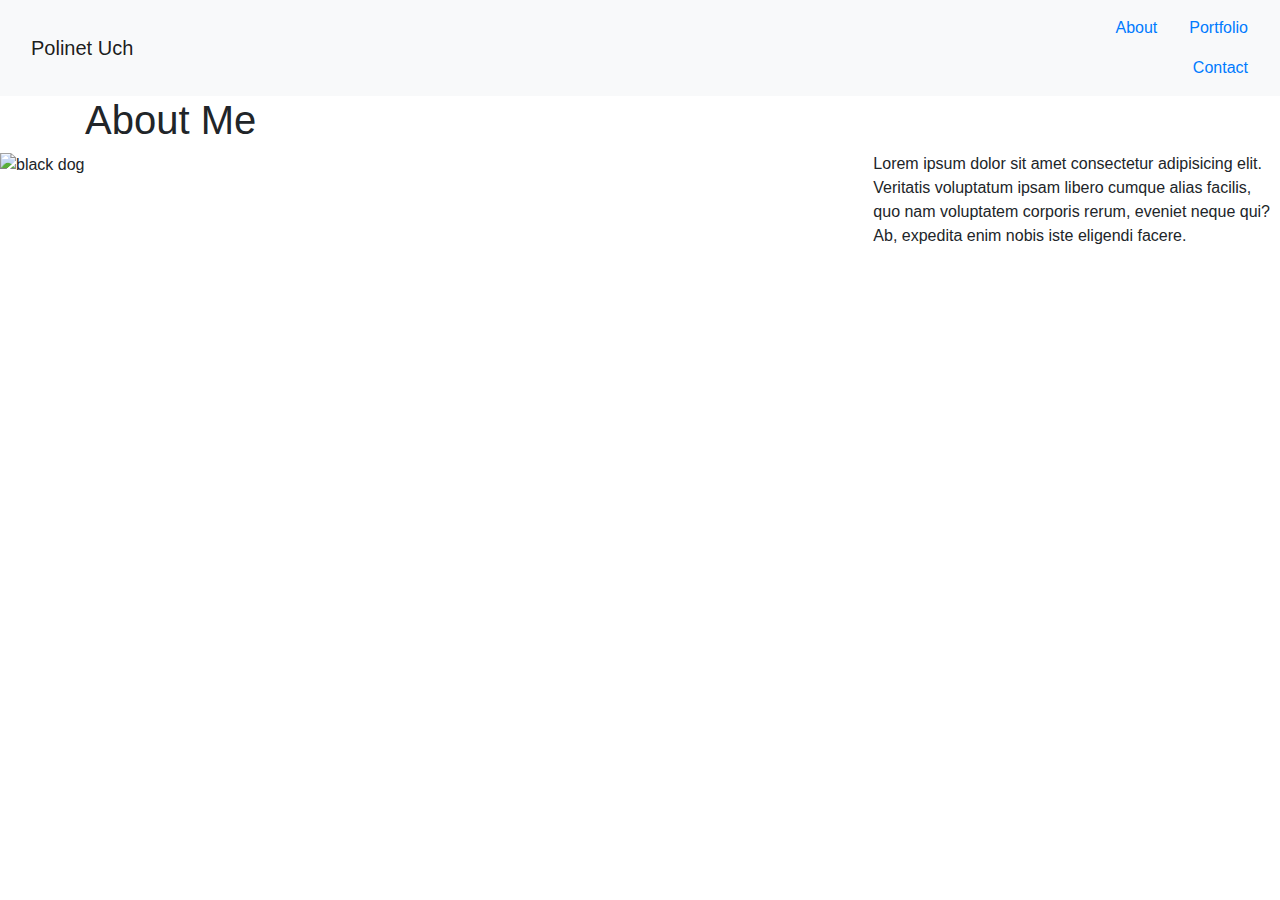
==== index.html @ 7cd897cd "linked bootstrap CDN in the head, added navigation bar, header, thumbnail and text" ====
<!DOCTYPE html>
<html>
  <head>
    <title>About Me-Bootstrap</title>
    <link
      rel="stylesheet"
      href="https://stackpath.bootstrapcdn.com/bootstrap/4.3.1/css/bootstrap.min.css"
      integrity="sha384-ggOyR0iXCbMQv3Xipma34MD+dH/1fQ784/j6cY/iJTQUOhcWr7x9JvoRxT2MZw1T"
      crossorigin="anonymous"
    />
  </head>
</html>
<body>
  <nav class="navbar navbar-expand-lg navbar-light bg-light">
    <div class="container">
      <a class="navbar-brand" href="#">Polinet Uch</a>
    </div>
    <ul class="nav justify-content-end">
      <li class="nav-item">
        <a class="nav-link active" href="#">About</a>
      </li>
      <li class="nav-item">
        <a class="nav-link" href="#">Portfolio</a>
      </li>
      <li class="nav-item">
        <a class="nav-link" href="#">Contact</a>
      </li>
      </li>
    </ul>
  </nav>
  <div class="container">
    <div class="row">
        <div class="col-sm-4">
            <div class="page-header">
                <h1>About Me</h1>
            </div>
        </div>
    </div>
  </div>
  <div class="row">
      <div class="col-sm-8">
        <img src="https://picsum.photos/id/237/200/300" alt="black dog">
      </div>
      <div class="col-sm-4"><p>Lorem ipsum dolor sit amet consectetur adipisicing elit. Veritatis voluptatum ipsam libero cumque alias facilis, quo nam voluptatem corporis rerum, eveniet neque qui? Ab, expedita enim nobis iste eligendi facere.</p></div>
  </div>

</body>
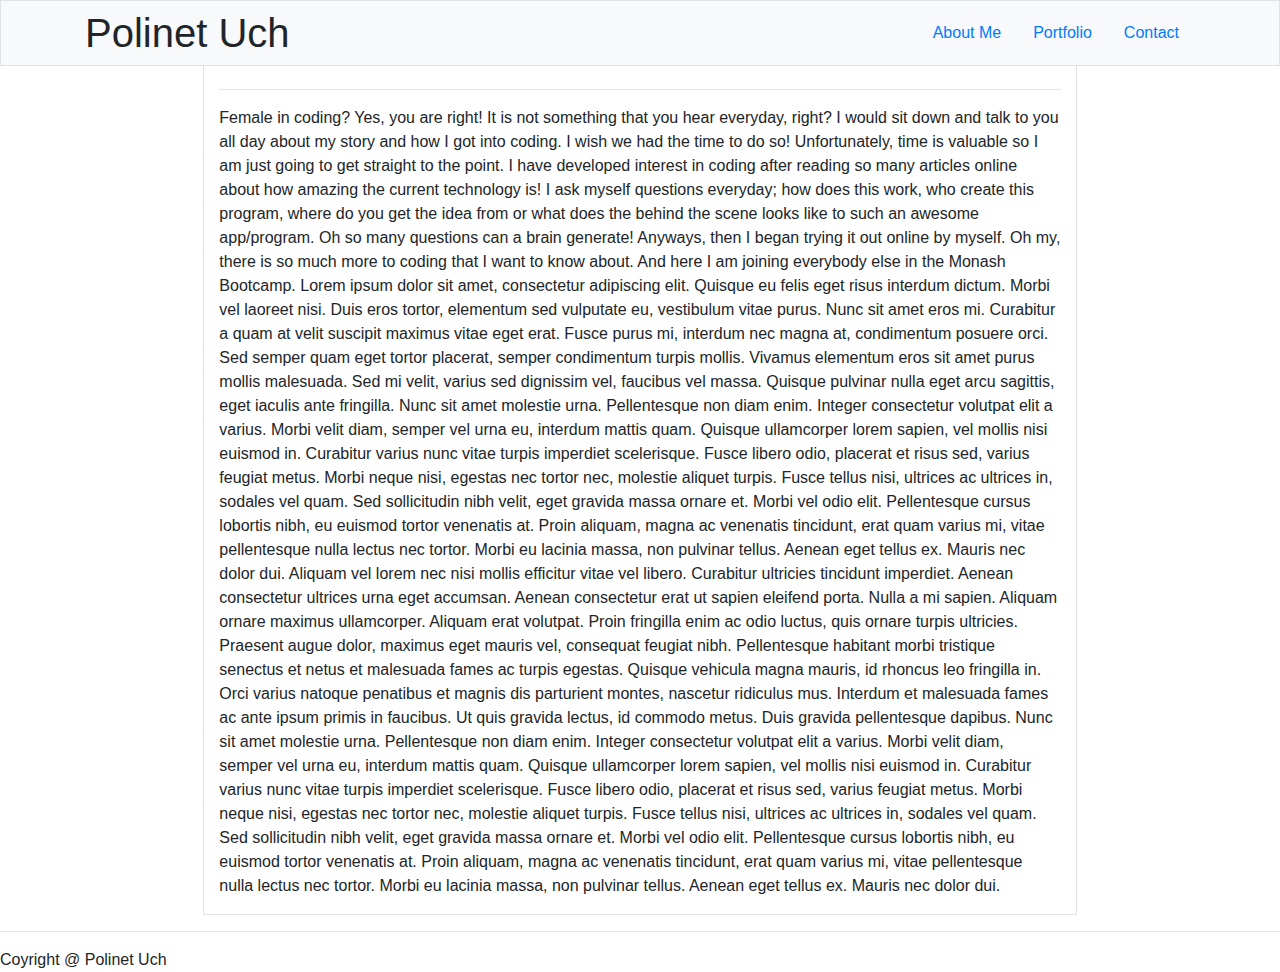
==== commit 7013d15e: "used row and column for the content of the body, style nav bar and added footer" ====
--- a/index.html
+++ b/index.html
@@ -1,47 +1,53 @@
 <!DOCTYPE html>
-<html>
-  <head>
-    <title>About Me-Bootstrap</title>
-    <link
-      rel="stylesheet"
-      href="https://stackpath.bootstrapcdn.com/bootstrap/4.3.1/css/bootstrap.min.css"
-      integrity="sha384-ggOyR0iXCbMQv3Xipma34MD+dH/1fQ784/j6cY/iJTQUOhcWr7x9JvoRxT2MZw1T"
-      crossorigin="anonymous"
-    />
-  </head>
-</html>
-<body>
-  <nav class="navbar navbar-expand-lg navbar-light bg-light">
-    <div class="container">
-      <a class="navbar-brand" href="#">Polinet Uch</a>
-    </div>
-    <ul class="nav justify-content-end">
-      <li class="nav-item">
-        <a class="nav-link active" href="#">About</a>
-      </li>
-      <li class="nav-item">
-        <a class="nav-link" href="#">Portfolio</a>
-      </li>
-      <li class="nav-item">
-        <a class="nav-link" href="#">Contact</a>
-      </li>
-      </li>
-    </ul>
-  </nav>
-  <div class="container">
-    <div class="row">
-        <div class="col-sm-4">
-            <div class="page-header">
-                <h1>About Me</h1>
-            </div>
-        </div>
-    </div>
-  </div>
-  <div class="row">
-      <div class="col-sm-8">
-        <img src="https://picsum.photos/id/237/200/300" alt="black dog">
-      </div>
-      <div class="col-sm-4"><p>Lorem ipsum dolor sit amet consectetur adipisicing elit. Veritatis voluptatum ipsam libero cumque alias facilis, quo nam voluptatem corporis rerum, eveniet neque qui? Ab, expedita enim nobis iste eligendi facere.</p></div>
-  </div>
+<head>
+		<link rel="stylesheet" href="https://stackpath.bootstrapcdn.com/bootstrap/4.3.1/css/bootstrap.min.css" integrity="sha384-ggOyR0iXCbMQv3Xipma34MD+dH/1fQ784/j6cY/iJTQUOhcWr7x9JvoRxT2MZw1T" crossorigin="anonymous">
+		<link rel="stylesheet" type="text/css" href="../Bootstrap-Portfolio/assets/CSS/style.css">
+		<title>Portfolio</title>
+</head>
+<body class="body">
+	<div class="fixed-top">
+		<nav class="navbar navbar-light bg-light border">
+				<div class="container">
+					<div class="bd-brand-item-inverse">
+						<span class="h1">Polinet Uch</span>
+					</div>
+				<ul class="nav justify-content-end">
+					<li class="nav-item">
+						<a class="nav-link active" href="index.html">About Me</a>
+					</li>
+					<li class="nav-item">
+						<a class="nav-link" href="portfolio.html">Portfolio</a>
+					</li>
+					<li class="nav-item">
+						<a class="nav-link" href="contact.html">Contact</a>
+					</li>
+				</ul>
+			</nav>
+	</div>
+<br>
+	<div class="row">
+		<div class="col-2">
+			Col 1 of 3
+			</div>
+		<div class="col-8 content border">
+				<!-- <img src="assets/images/coding.jpg" class="image"> -->
+				<h1>About Me</h1><hr>
+					<p class="paragraph">Female in coding? Yes, you are right! It is not something that you hear everyday, right? I would sit down and talk to you all day about my story and how I got into coding. I wish we had the time to do so! Unfortunately, time is valuable so I am just going to get straight to the point. I have developed interest in coding after reading so many articles online about how amazing the current technology is! I ask myself questions everyday; how does this work, who create this program, where do you get the idea from or what does the behind the scene looks like to such an awesome app/program. Oh so many questions can a brain generate! Anyways, then I began trying it out online by myself. Oh my, there is so much more to coding that I want to know about. And here I am joining everybody else in the Monash Bootcamp.
+						Lorem ipsum dolor sit amet, consectetur adipiscing elit. Quisque eu felis eget risus interdum dictum. Morbi vel laoreet nisi. Duis eros tortor, elementum sed vulputate eu, vestibulum vitae purus. Nunc sit amet eros mi. Curabitur a quam at velit suscipit maximus vitae eget erat. Fusce purus mi, interdum nec magna at, condimentum posuere orci. Sed semper quam eget tortor placerat, semper condimentum turpis mollis. Vivamus elementum eros sit amet purus mollis malesuada. Sed mi velit, varius sed dignissim vel, faucibus vel massa. Quisque pulvinar nulla eget arcu sagittis, eget iaculis ante fringilla.
 
+						Nunc sit amet molestie urna. Pellentesque non diam enim. Integer consectetur volutpat elit a varius. Morbi velit diam, semper vel urna eu, interdum mattis quam. Quisque ullamcorper lorem sapien, vel mollis nisi euismod in. Curabitur varius nunc vitae turpis imperdiet scelerisque. Fusce libero odio, placerat et risus sed, varius feugiat metus. Morbi neque nisi, egestas nec tortor nec, molestie aliquet turpis. Fusce tellus nisi, ultrices ac ultrices in, sodales vel quam. Sed sollicitudin nibh velit, eget gravida massa ornare et. Morbi vel odio elit. Pellentesque cursus lobortis nibh, eu euismod tortor venenatis at. Proin aliquam, magna ac venenatis tincidunt, erat quam varius mi, vitae pellentesque nulla lectus nec tortor. Morbi eu lacinia massa, non pulvinar tellus. Aenean eget tellus ex. Mauris nec dolor dui.
+
+						Aliquam vel lorem nec nisi mollis efficitur vitae vel libero. Curabitur ultricies tincidunt imperdiet. Aenean consectetur ultrices urna eget accumsan. Aenean consectetur erat ut sapien eleifend porta. Nulla a mi sapien. Aliquam ornare maximus ullamcorper. Aliquam erat volutpat. Proin fringilla enim ac odio luctus, quis ornare turpis ultricies. Praesent augue dolor, maximus eget mauris vel, consequat feugiat nibh. Pellentesque habitant morbi tristique senectus et netus et malesuada fames ac turpis egestas. Quisque vehicula magna mauris, id rhoncus leo fringilla in. Orci varius natoque penatibus et magnis dis parturient montes, nascetur ridiculus mus. Interdum et malesuada fames ac ante ipsum primis in faucibus. Ut quis gravida lectus, id commodo metus. Duis gravida pellentesque dapibus.
+						Nunc sit amet molestie urna. Pellentesque non diam enim. Integer consectetur volutpat elit a varius. Morbi velit diam, semper vel urna eu, interdum mattis quam. Quisque ullamcorper lorem sapien, vel mollis nisi euismod in. Curabitur varius nunc vitae turpis imperdiet scelerisque. Fusce libero odio, placerat et risus sed, varius feugiat metus. Morbi neque nisi, egestas nec tortor nec, molestie aliquet turpis. Fusce tellus nisi, ultrices ac ultrices in, sodales vel quam. Sed sollicitudin nibh velit, eget gravida massa ornare et. Morbi vel odio elit. Pellentesque cursus lobortis nibh, eu euismod tortor venenatis at. Proin aliquam, magna ac venenatis tincidunt, erat quam varius mi, vitae pellentesque nulla lectus nec tortor. Morbi eu lacinia massa, non pulvinar tellus. Aenean eget tellus ex. Mauris nec dolor dui.</p>
+		  			</section>
+					</div>
+					<div class="col-2">
+						Col 3 of 3
+					</div>
+			</div>
+<hr class="hr">
+<footer class="footer">Coyright @ Polinet Uch</footer>
+	</div>
+</div>
 </body>
+</html>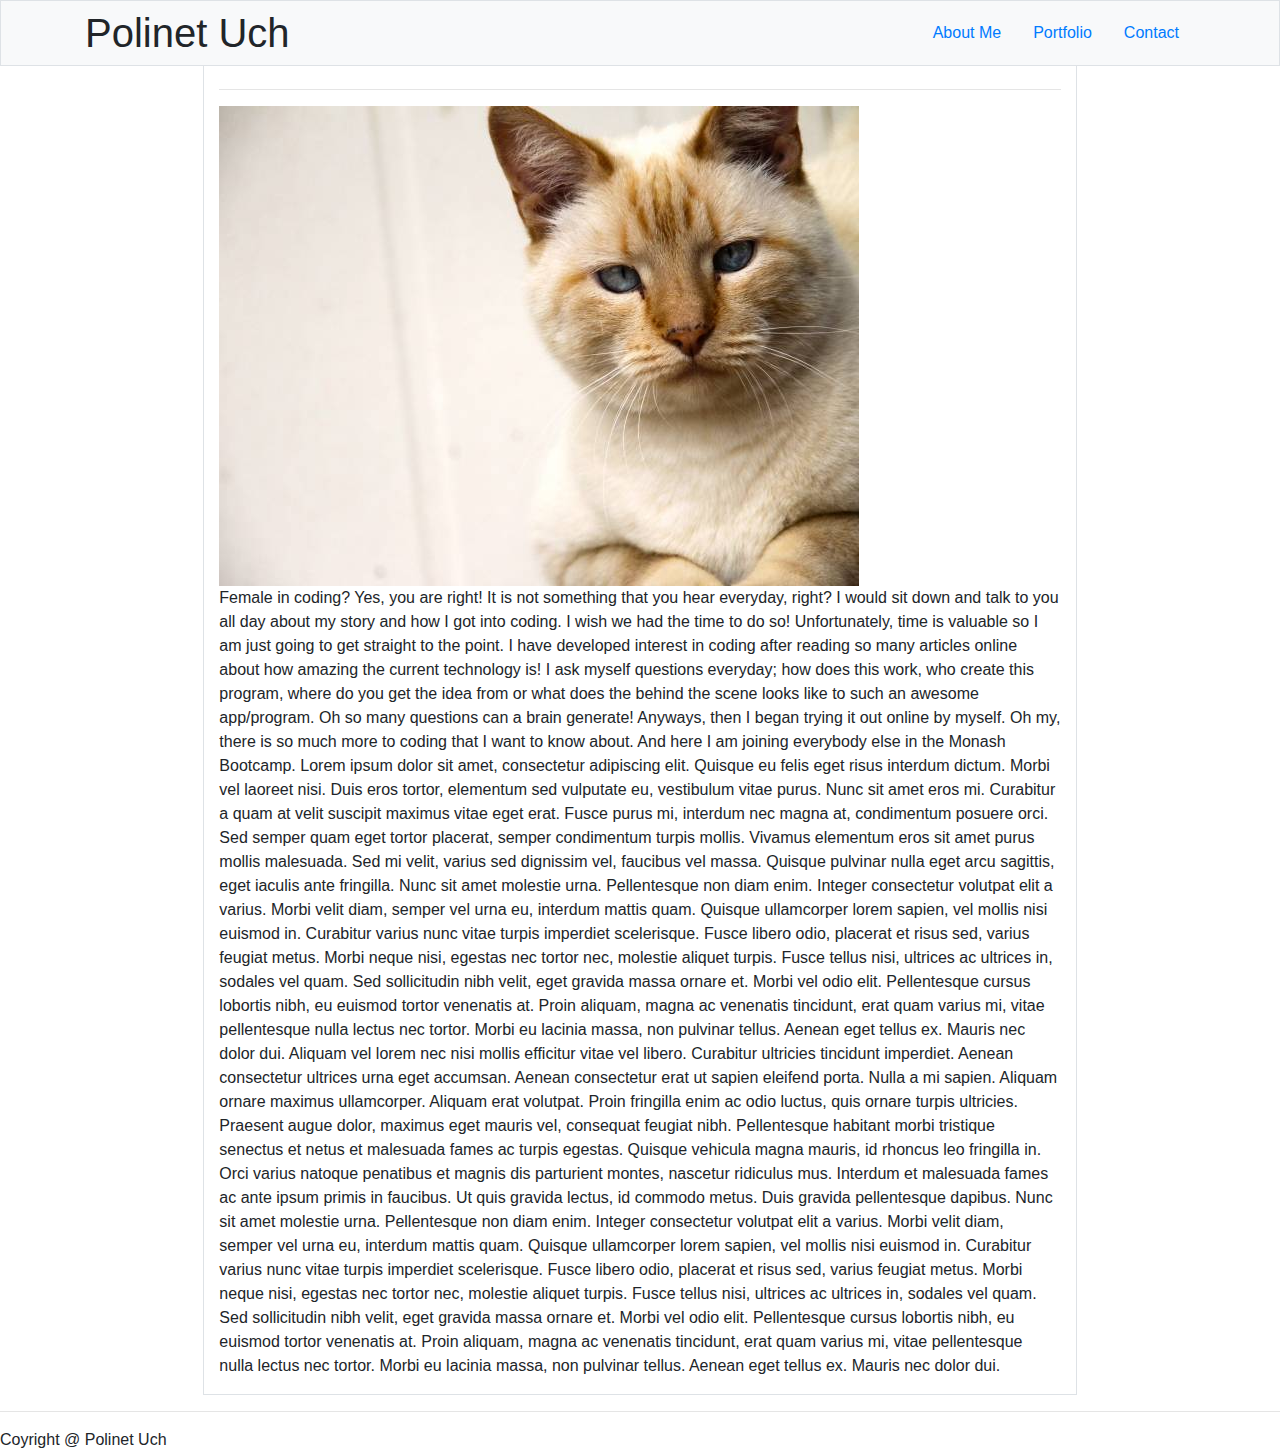
==== commit 9170d311: "added image in the body content, used float and adjusted width and margin" ====
--- a/index.html
+++ b/index.html
@@ -30,9 +30,9 @@
 			Col 1 of 3
 			</div>
 		<div class="col-8 content border">
-				<!-- <img src="assets/images/coding.jpg" class="image"> -->
 				<h1>About Me</h1><hr>
-					<p class="paragraph">Female in coding? Yes, you are right! It is not something that you hear everyday, right? I would sit down and talk to you all day about my story and how I got into coding. I wish we had the time to do so! Unfortunately, time is valuable so I am just going to get straight to the point. I have developed interest in coding after reading so many articles online about how amazing the current technology is! I ask myself questions everyday; how does this work, who create this program, where do you get the idea from or what does the behind the scene looks like to such an awesome app/program. Oh so many questions can a brain generate! Anyways, then I began trying it out online by myself. Oh my, there is so much more to coding that I want to know about. And here I am joining everybody else in the Monash Bootcamp.
+				<img src="assets/images/cat.jpg" class="image">	
+				<p class="paragraph">Female in coding? Yes, you are right! It is not something that you hear everyday, right? I would sit down and talk to you all day about my story and how I got into coding. I wish we had the time to do so! Unfortunately, time is valuable so I am just going to get straight to the point. I have developed interest in coding after reading so many articles online about how amazing the current technology is! I ask myself questions everyday; how does this work, who create this program, where do you get the idea from or what does the behind the scene looks like to such an awesome app/program. Oh so many questions can a brain generate! Anyways, then I began trying it out online by myself. Oh my, there is so much more to coding that I want to know about. And here I am joining everybody else in the Monash Bootcamp.
 						Lorem ipsum dolor sit amet, consectetur adipiscing elit. Quisque eu felis eget risus interdum dictum. Morbi vel laoreet nisi. Duis eros tortor, elementum sed vulputate eu, vestibulum vitae purus. Nunc sit amet eros mi. Curabitur a quam at velit suscipit maximus vitae eget erat. Fusce purus mi, interdum nec magna at, condimentum posuere orci. Sed semper quam eget tortor placerat, semper condimentum turpis mollis. Vivamus elementum eros sit amet purus mollis malesuada. Sed mi velit, varius sed dignissim vel, faucibus vel massa. Quisque pulvinar nulla eget arcu sagittis, eget iaculis ante fringilla.
 
 						Nunc sit amet molestie urna. Pellentesque non diam enim. Integer consectetur volutpat elit a varius. Morbi velit diam, semper vel urna eu, interdum mattis quam. Quisque ullamcorper lorem sapien, vel mollis nisi euismod in. Curabitur varius nunc vitae turpis imperdiet scelerisque. Fusce libero odio, placerat et risus sed, varius feugiat metus. Morbi neque nisi, egestas nec tortor nec, molestie aliquet turpis. Fusce tellus nisi, ultrices ac ultrices in, sodales vel quam. Sed sollicitudin nibh velit, eget gravida massa ornare et. Morbi vel odio elit. Pellentesque cursus lobortis nibh, eu euismod tortor venenatis at. Proin aliquam, magna ac venenatis tincidunt, erat quam varius mi, vitae pellentesque nulla lectus nec tortor. Morbi eu lacinia massa, non pulvinar tellus. Aenean eget tellus ex. Mauris nec dolor dui.
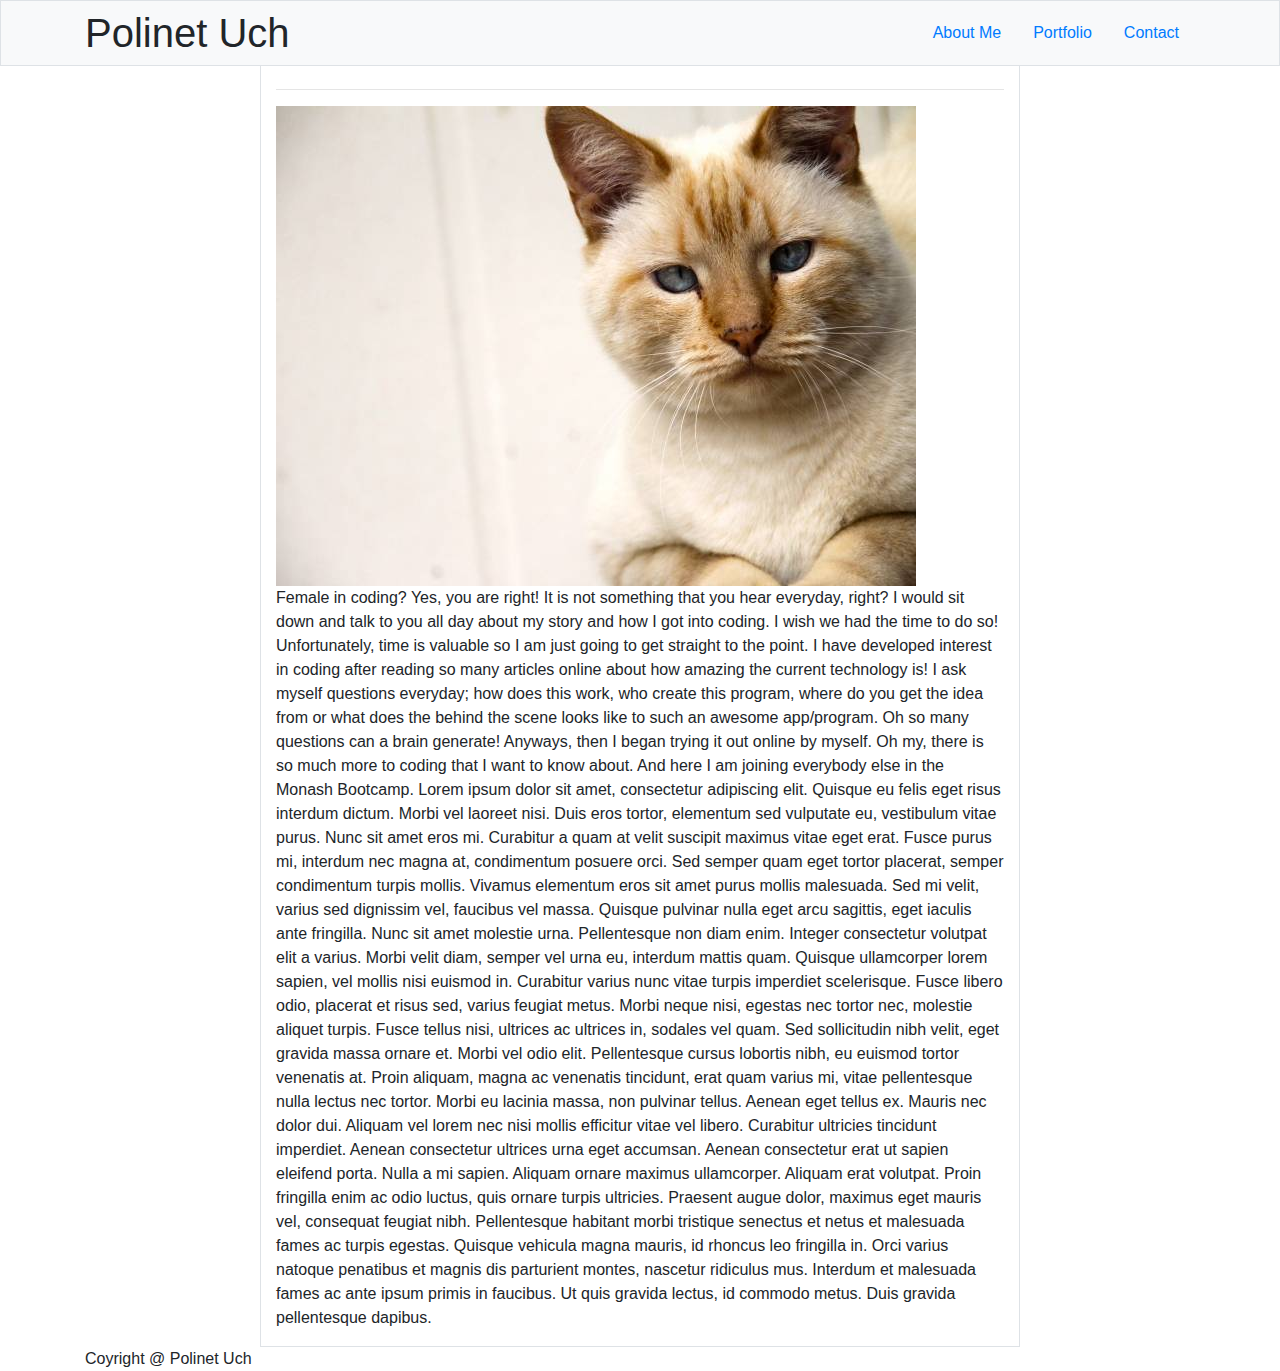
==== commit f8a05706: "edited code in the contact page and adjusted the width of footer" ====
--- a/index.html
+++ b/index.html
@@ -2,7 +2,7 @@
 <head>
 		<link rel="stylesheet" href="https://stackpath.bootstrapcdn.com/bootstrap/4.3.1/css/bootstrap.min.css" integrity="sha384-ggOyR0iXCbMQv3Xipma34MD+dH/1fQ784/j6cY/iJTQUOhcWr7x9JvoRxT2MZw1T" crossorigin="anonymous">
 		<link rel="stylesheet" type="text/css" href="../Bootstrap-Portfolio/assets/CSS/style.css">
-		<title>Portfolio</title>
+		<title>About Me</title>
 </head>
 <body class="body">
 	<div class="fixed-top">
@@ -25,7 +25,8 @@
 			</nav>
 	</div>
 <br>
-	<div class="row">
+	<div class="container">
+		<div class="row">
 		<div class="col-2">
 			Col 1 of 3
 			</div>
@@ -37,17 +38,11 @@
 
 						Nunc sit amet molestie urna. Pellentesque non diam enim. Integer consectetur volutpat elit a varius. Morbi velit diam, semper vel urna eu, interdum mattis quam. Quisque ullamcorper lorem sapien, vel mollis nisi euismod in. Curabitur varius nunc vitae turpis imperdiet scelerisque. Fusce libero odio, placerat et risus sed, varius feugiat metus. Morbi neque nisi, egestas nec tortor nec, molestie aliquet turpis. Fusce tellus nisi, ultrices ac ultrices in, sodales vel quam. Sed sollicitudin nibh velit, eget gravida massa ornare et. Morbi vel odio elit. Pellentesque cursus lobortis nibh, eu euismod tortor venenatis at. Proin aliquam, magna ac venenatis tincidunt, erat quam varius mi, vitae pellentesque nulla lectus nec tortor. Morbi eu lacinia massa, non pulvinar tellus. Aenean eget tellus ex. Mauris nec dolor dui.
 
-						Aliquam vel lorem nec nisi mollis efficitur vitae vel libero. Curabitur ultricies tincidunt imperdiet. Aenean consectetur ultrices urna eget accumsan. Aenean consectetur erat ut sapien eleifend porta. Nulla a mi sapien. Aliquam ornare maximus ullamcorper. Aliquam erat volutpat. Proin fringilla enim ac odio luctus, quis ornare turpis ultricies. Praesent augue dolor, maximus eget mauris vel, consequat feugiat nibh. Pellentesque habitant morbi tristique senectus et netus et malesuada fames ac turpis egestas. Quisque vehicula magna mauris, id rhoncus leo fringilla in. Orci varius natoque penatibus et magnis dis parturient montes, nascetur ridiculus mus. Interdum et malesuada fames ac ante ipsum primis in faucibus. Ut quis gravida lectus, id commodo metus. Duis gravida pellentesque dapibus.
-						Nunc sit amet molestie urna. Pellentesque non diam enim. Integer consectetur volutpat elit a varius. Morbi velit diam, semper vel urna eu, interdum mattis quam. Quisque ullamcorper lorem sapien, vel mollis nisi euismod in. Curabitur varius nunc vitae turpis imperdiet scelerisque. Fusce libero odio, placerat et risus sed, varius feugiat metus. Morbi neque nisi, egestas nec tortor nec, molestie aliquet turpis. Fusce tellus nisi, ultrices ac ultrices in, sodales vel quam. Sed sollicitudin nibh velit, eget gravida massa ornare et. Morbi vel odio elit. Pellentesque cursus lobortis nibh, eu euismod tortor venenatis at. Proin aliquam, magna ac venenatis tincidunt, erat quam varius mi, vitae pellentesque nulla lectus nec tortor. Morbi eu lacinia massa, non pulvinar tellus. Aenean eget tellus ex. Mauris nec dolor dui.</p>
-		  			</section>
+						Aliquam vel lorem nec nisi mollis efficitur vitae vel libero. Curabitur ultricies tincidunt imperdiet. Aenean consectetur ultrices urna eget accumsan. Aenean consectetur erat ut sapien eleifend porta. Nulla a mi sapien. Aliquam ornare maximus ullamcorper. Aliquam erat volutpat. Proin fringilla enim ac odio luctus, quis ornare turpis ultricies. Praesent augue dolor, maximus eget mauris vel, consequat feugiat nibh. Pellentesque habitant morbi tristique senectus et netus et malesuada fames ac turpis egestas. Quisque vehicula magna mauris, id rhoncus leo fringilla in. Orci varius natoque penatibus et magnis dis parturient montes, nascetur ridiculus mus. Interdum et malesuada fames ac ante ipsum primis in faucibus. Ut quis gravida lectus, id commodo metus. Duis gravida pellentesque dapibus.</p>
 					</div>
 					<div class="col-2">
 						Col 3 of 3
 					</div>
 			</div>
-<hr class="hr">
 <footer class="footer">Coyright @ Polinet Uch</footer>
-	</div>
-</div>
 </body>
-</html>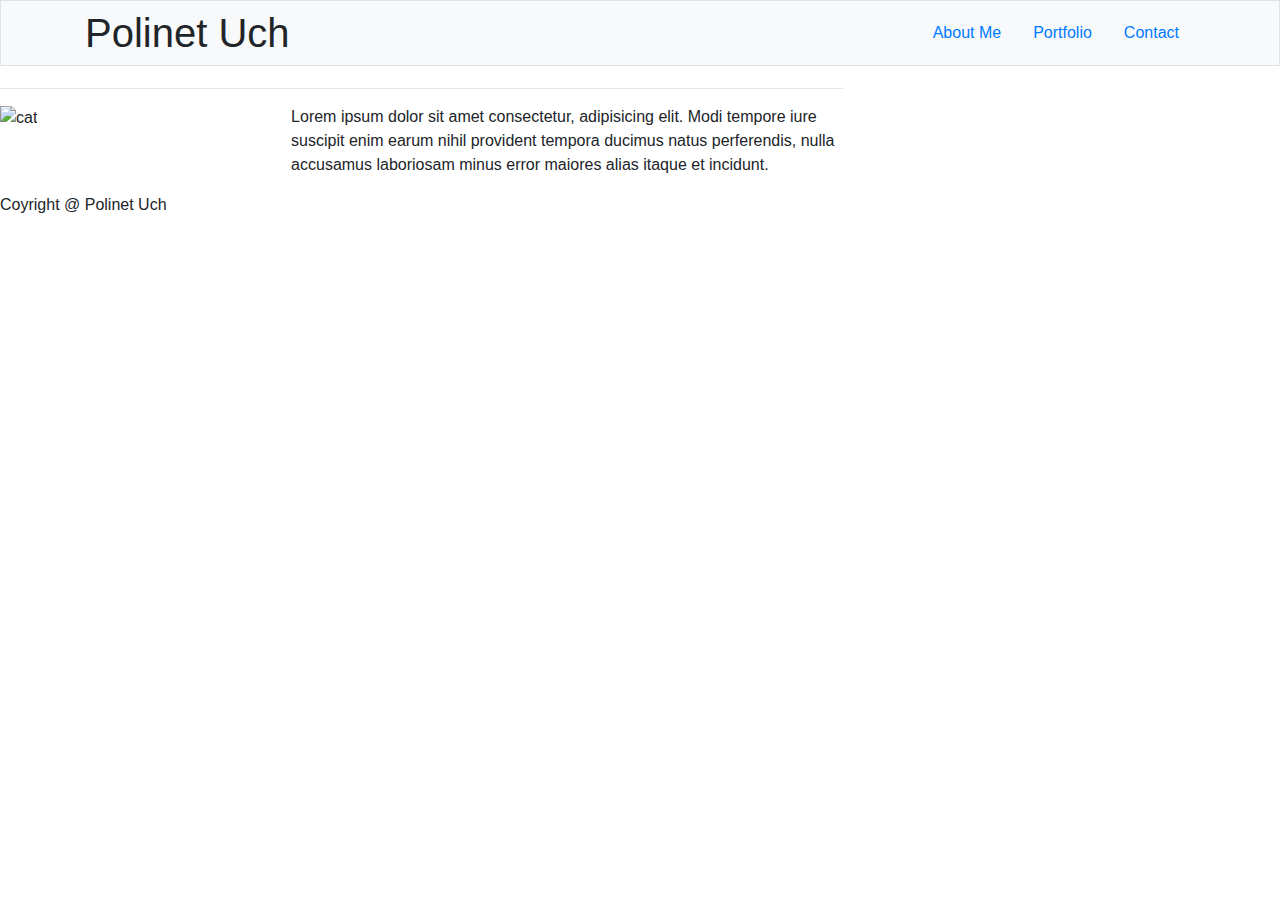
==== commit e0bfcb19: "added rows and columns for the images in the portfolio page" ====
--- a/index.html
+++ b/index.html
@@ -1,48 +1,39 @@
 <!DOCTYPE html>
 <head>
-		<link rel="stylesheet" href="https://stackpath.bootstrapcdn.com/bootstrap/4.3.1/css/bootstrap.min.css" integrity="sha384-ggOyR0iXCbMQv3Xipma34MD+dH/1fQ784/j6cY/iJTQUOhcWr7x9JvoRxT2MZw1T" crossorigin="anonymous">
-		<link rel="stylesheet" type="text/css" href="../Bootstrap-Portfolio/assets/CSS/style.css">
-		<title>About Me</title>
+	<link rel="stylesheet" href="https://stackpath.bootstrapcdn.com/bootstrap/4.3.1/css/bootstrap.min.css" integrity="sha384-ggOyR0iXCbMQv3Xipma34MD+dH/1fQ784/j6cY/iJTQUOhcWr7x9JvoRxT2MZw1T" crossorigin="anonymous">
+	<link rel="stylesheet" type="text/css" href="../Bootstrap-Portfolio/assets/CSS/style.css">
+	<title>About Me</title>
 </head>
 <body class="body">
 	<div class="fixed-top">
 		<nav class="navbar navbar-light bg-light border">
-				<div class="container">
-					<div class="bd-brand-item-inverse">
-						<span class="h1">Polinet Uch</span>
-					</div>
+			<div class="container">
+				<div class="bd-brand-item-inverse">
+					<span class="h1">Polinet Uch</span></div>
 				<ul class="nav justify-content-end">
 					<li class="nav-item">
-						<a class="nav-link active" href="index.html">About Me</a>
-					</li>
+						<a class="nav-link active" href="index.html">About Me</a></li>
 					<li class="nav-item">
-						<a class="nav-link" href="portfolio.html">Portfolio</a>
-					</li>
+						<a class="nav-link" href="portfolio.html">Portfolio</a></li>
 					<li class="nav-item">
-						<a class="nav-link" href="contact.html">Contact</a>
-					</li>
+						<a class="nav-link" href="contact.html">Contact</a></li>
 				</ul>
-			</nav>
+		</nav>
 	</div>
 <br>
-	<div class="container">
-		<div class="row">
-		<div class="col-2">
-			Col 1 of 3
-			</div>
-		<div class="col-8 content border">
-				<h1>About Me</h1><hr>
-				<img src="assets/images/cat.jpg" class="image">	
-				<p class="paragraph">Female in coding? Yes, you are right! It is not something that you hear everyday, right? I would sit down and talk to you all day about my story and how I got into coding. I wish we had the time to do so! Unfortunately, time is valuable so I am just going to get straight to the point. I have developed interest in coding after reading so many articles online about how amazing the current technology is! I ask myself questions everyday; how does this work, who create this program, where do you get the idea from or what does the behind the scene looks like to such an awesome app/program. Oh so many questions can a brain generate! Anyways, then I began trying it out online by myself. Oh my, there is so much more to coding that I want to know about. And here I am joining everybody else in the Monash Bootcamp.
-						Lorem ipsum dolor sit amet, consectetur adipiscing elit. Quisque eu felis eget risus interdum dictum. Morbi vel laoreet nisi. Duis eros tortor, elementum sed vulputate eu, vestibulum vitae purus. Nunc sit amet eros mi. Curabitur a quam at velit suscipit maximus vitae eget erat. Fusce purus mi, interdum nec magna at, condimentum posuere orci. Sed semper quam eget tortor placerat, semper condimentum turpis mollis. Vivamus elementum eros sit amet purus mollis malesuada. Sed mi velit, varius sed dignissim vel, faucibus vel massa. Quisque pulvinar nulla eget arcu sagittis, eget iaculis ante fringilla.
-
-						Nunc sit amet molestie urna. Pellentesque non diam enim. Integer consectetur volutpat elit a varius. Morbi velit diam, semper vel urna eu, interdum mattis quam. Quisque ullamcorper lorem sapien, vel mollis nisi euismod in. Curabitur varius nunc vitae turpis imperdiet scelerisque. Fusce libero odio, placerat et risus sed, varius feugiat metus. Morbi neque nisi, egestas nec tortor nec, molestie aliquet turpis. Fusce tellus nisi, ultrices ac ultrices in, sodales vel quam. Sed sollicitudin nibh velit, eget gravida massa ornare et. Morbi vel odio elit. Pellentesque cursus lobortis nibh, eu euismod tortor venenatis at. Proin aliquam, magna ac venenatis tincidunt, erat quam varius mi, vitae pellentesque nulla lectus nec tortor. Morbi eu lacinia massa, non pulvinar tellus. Aenean eget tellus ex. Mauris nec dolor dui.
-
-						Aliquam vel lorem nec nisi mollis efficitur vitae vel libero. Curabitur ultricies tincidunt imperdiet. Aenean consectetur ultrices urna eget accumsan. Aenean consectetur erat ut sapien eleifend porta. Nulla a mi sapien. Aliquam ornare maximus ullamcorper. Aliquam erat volutpat. Proin fringilla enim ac odio luctus, quis ornare turpis ultricies. Praesent augue dolor, maximus eget mauris vel, consequat feugiat nibh. Pellentesque habitant morbi tristique senectus et netus et malesuada fames ac turpis egestas. Quisque vehicula magna mauris, id rhoncus leo fringilla in. Orci varius natoque penatibus et magnis dis parturient montes, nascetur ridiculus mus. Interdum et malesuada fames ac ante ipsum primis in faucibus. Ut quis gravida lectus, id commodo metus. Duis gravida pellentesque dapibus.</p>
-					</div>
-					<div class="col-2">
-						Col 3 of 3
-					</div>
-			</div>
+<div class="container-content">
+	<div class="row">
+		<div class="col-8 content-border">
+			<h1>About Me</h1><hr>
+	<div class="row">
+		<div class="col-sm-4">
+			<img src="../Bootstrap-Portfolio/assets/images/cat.jpg" alt="cat" class="image">	
+		</div>
+		<div class="col-sm-8">
+			<p>Lorem ipsum dolor sit amet consectetur, adipisicing elit. Modi tempore iure suscipit enim earum nihil provident tempora ducimus natus perferendis, nulla accusamus laboriosam minus error maiores alias itaque et incidunt.</p>
+		</div>
+	</div>
+	</div>
+</div>
 <footer class="footer">Coyright @ Polinet Uch</footer>
 </body>
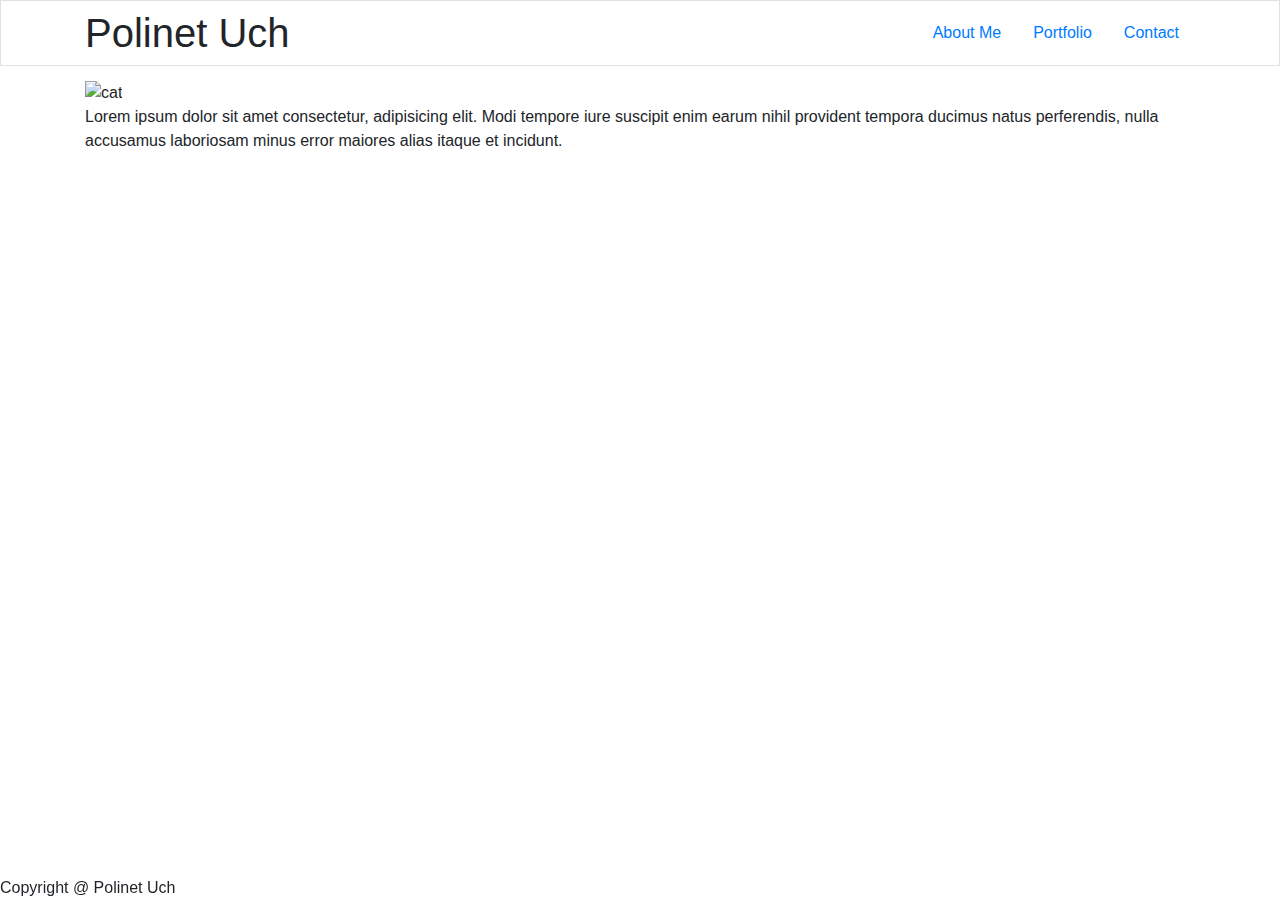
==== commit d1842d2e: "added the fixed footer, applied thumbnails for portfolio page and renamed classes and id" ====
--- a/index.html
+++ b/index.html
@@ -1,14 +1,19 @@
 <!DOCTYPE html>
+<html></html>
 <head>
-	<link rel="stylesheet" href="https://stackpath.bootstrapcdn.com/bootstrap/4.3.1/css/bootstrap.min.css" integrity="sha384-ggOyR0iXCbMQv3Xipma34MD+dH/1fQ784/j6cY/iJTQUOhcWr7x9JvoRxT2MZw1T" crossorigin="anonymous">
-	<link rel="stylesheet" type="text/css" href="../Bootstrap-Portfolio/assets/CSS/style.css">
+	<link rel="stylesheet"
+		href="https://stackpath.bootstrapcdn.com/bootstrap/4.3.1/css/bootstrap.min.css"
+		integrity="sha384-ggOyR0iXCbMQv3Xipma34MD+dH/1fQ784/j6cY/iJTQUOhcWr7x9JvoRxT2MZw1T"
+		crossorigin="anonymous">
+	<link rel="stylesheet" type="text/css"
+		href="../Bootstrap-Portfolio/assets/CSS/style.css">
 	<title>About Me</title>
 </head>
 <body class="body">
 	<div class="fixed-top">
-		<nav class="navbar navbar-light bg-light border">
+		<nav class="navbar navbar-white bg-white border">
 			<div class="container">
-				<div class="bd-brand-item-inverse">
+				<div class="bd-brand-item-inverse" id="navbar-Poli">
 					<span class="h1">Polinet Uch</span></div>
 				<ul class="nav justify-content-end">
 					<li class="nav-item">
@@ -18,22 +23,25 @@
 					<li class="nav-item">
 						<a class="nav-link" href="contact.html">Contact</a></li>
 				</ul>
-		</nav>
-	</div>
-<br>
-<div class="container-content">
-	<div class="row">
-		<div class="col-8 content-border">
-			<h1>About Me</h1><hr>
-	<div class="row">
-		<div class="col-sm-4">
-			<img src="../Bootstrap-Portfolio/assets/images/cat.jpg" alt="cat" class="image">	
+			</nav>
 		</div>
-		<div class="col-sm-8">
-			<p>Lorem ipsum dolor sit amet consectetur, adipisicing elit. Modi tempore iure suscipit enim earum nihil provident tempora ducimus natus perferendis, nulla accusamus laboriosam minus error maiores alias itaque et incidunt.</p>
-		</div>
-	</div>
-	</div>
-</div>
-<footer class="footer">Coyright @ Polinet Uch</footer>
-</body>
+		<br>
+		<div class="container">
+			<div class="row">
+				<div class="col-12" id="main">
+					<h1>About Me</h1>
+					<div class="row">
+						<div class="col-12">
+							<img src="../Bootstrap-Portfolio/assets/images/cat.jpg" alt="cat"
+								class="image-content">
+							<p>Lorem ipsum dolor sit amet consectetur, adipisicing elit. Modi
+								tempore iure suscipit enim earum nihil provident tempora ducimus natus
+								perferendis, nulla accusamus laboriosam minus error maiores alias
+								itaque et incidunt.</p>
+						</div>
+					</div>
+				</div>
+			</div>
+			<div class="fixed-bottom">Copyright @ Polinet Uch</div>
+		</body>
+		</html>